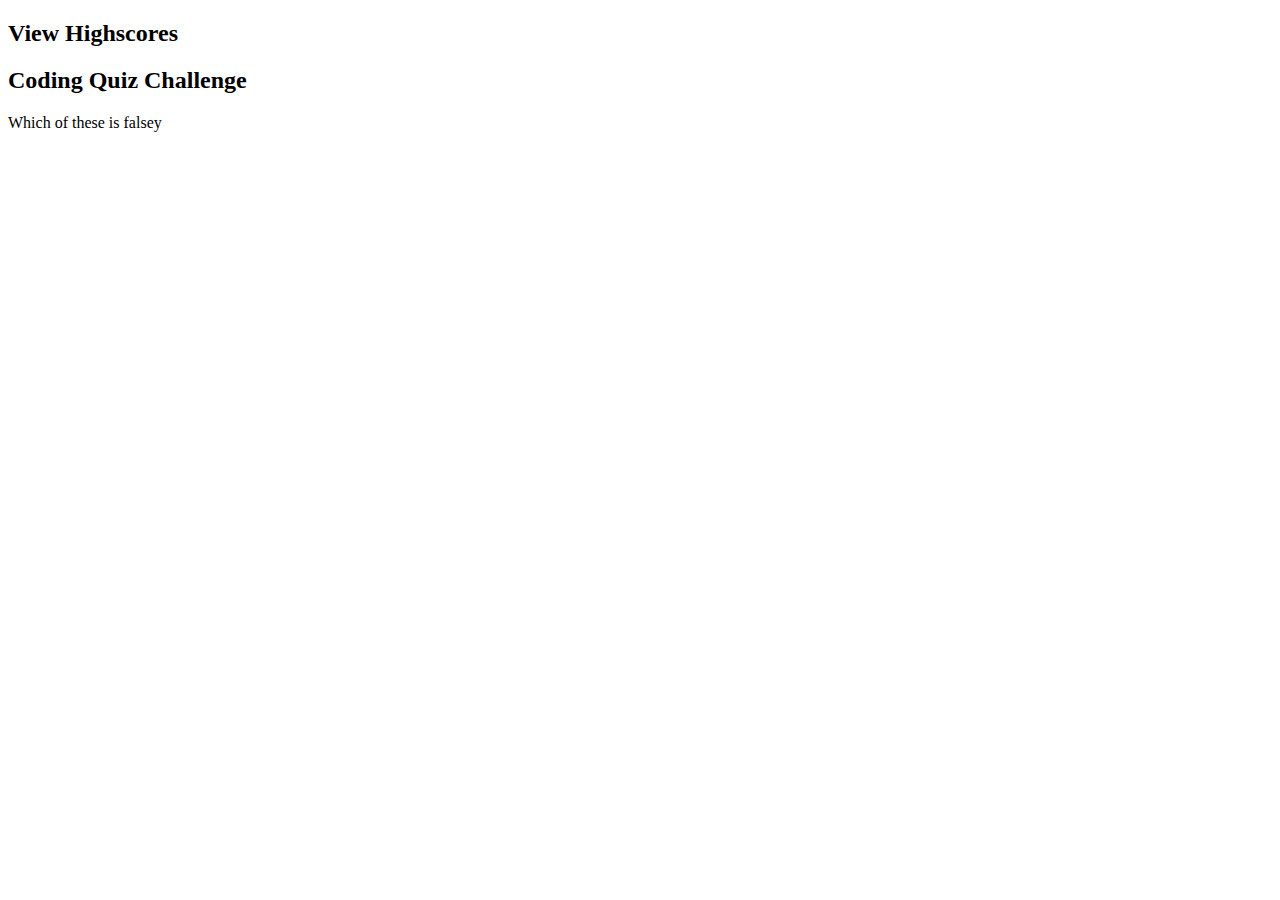
==== index.html @ 531e8202 "added initial html info and created 3 ques objects" ====
<!DOCTYPE html>
<html lang="en">
<head>
    <meta charset="UTF-8">
    <meta http-equiv="X-UA-Compatible" content="IE=edge">
    <meta name="viewport" content="width=device-width, initial-scale=1.0">
    <title>Coding Quiz Time!</title>
    <link rel="stylesheet" href="./assets/css/style.css">
</head>
<body>
    <header>
        <h2>View Highscores</h2>
    </header>

    <main >
        <h2>Coding Quiz Challenge</h2>
        <div id="title">
            <ul>
                <li class="alternatives"></li>
                <li class="alternatives"></li>
                <li class="alternatives"></li>
                <li class="alternatives"></li>
            </ul>
        </div>

    </main>
    <script src="./assets/java/script.js"></script>
</body>
</html>
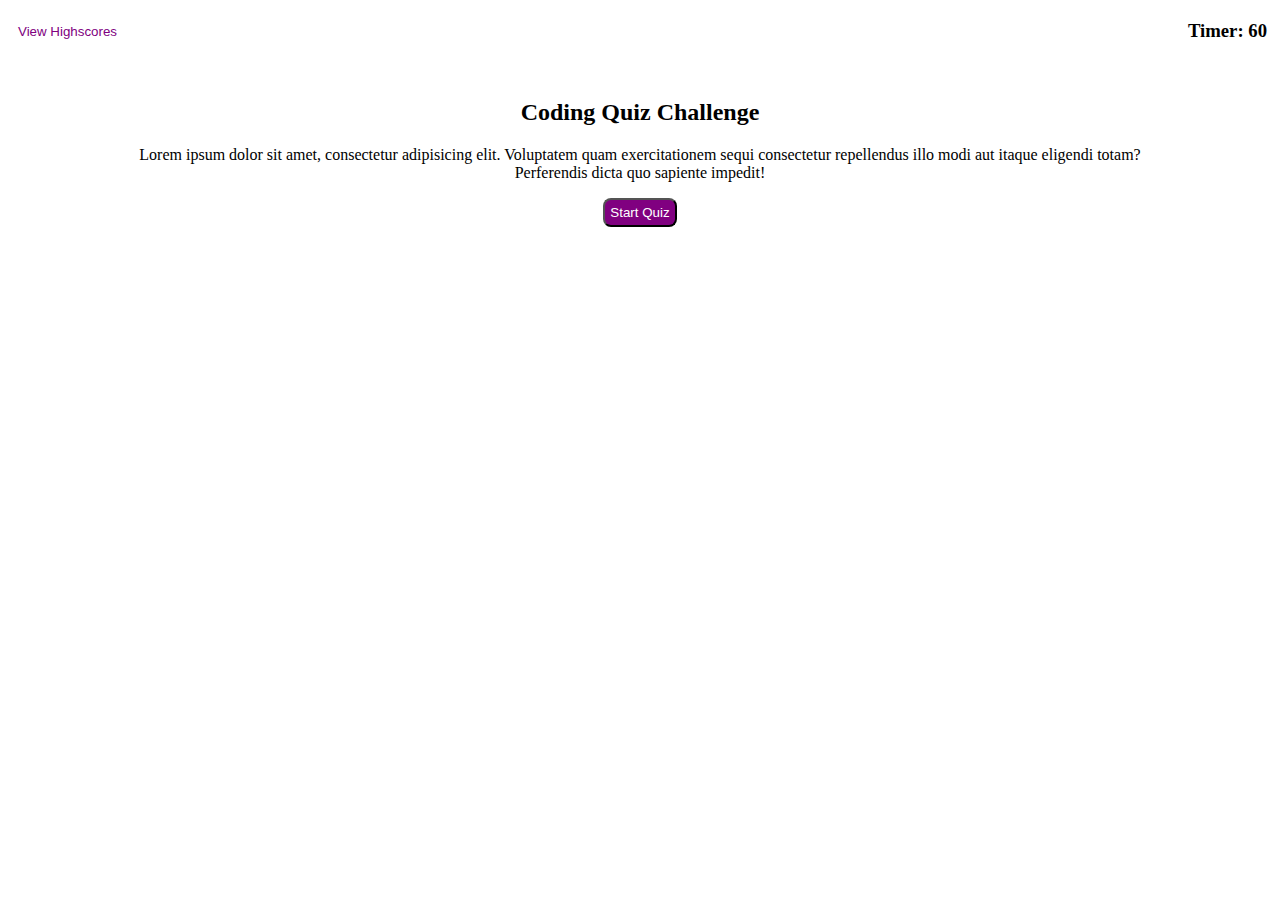
==== commit 8e111b19: "created timer and got question 1 to show up on start" ====
--- a/index.html
+++ b/index.html
@@ -8,22 +8,19 @@
     <link rel="stylesheet" href="./assets/css/style.css">
 </head>
 <body>
-    <header>
-        <h2>View Highscores</h2>
-    </header>
+    <nav>
+        <button class="scores">View Highscores</button>
+        <h3>Timer: <span class="time">60</span> </h3>
+    </nav>
 
-    <main >
-        <h2>Coding Quiz Challenge</h2>
-        <div id="title">
-            <ul>
-                <li class="alternatives"></li>
-                <li class="alternatives"></li>
-                <li class="alternatives"></li>
-                <li class="alternatives"></li>
-            </ul>
-        </div>
+        <main >
+            <h2>Coding Quiz Challenge</h2>
+            <p>Lorem ipsum dolor sit amet, consectetur adipisicing elit. Voluptatem quam exercitationem sequi consectetur repellendus illo modi aut itaque eligendi totam? Perferendis dicta quo sapiente impedit!</p>
 
-    </main>
+            <button class="start">Start Quiz</button>
+        </main>
+
+        <script src="./assets/java/questions.js"></script>
     <script src="./assets/java/script.js"></script>
 </body>
 </html>--- a/assets/css/style.css
+++ b/assets/css/style.css
@@ -0,0 +1,31 @@
+/* * {
+    border: 1px dotted red;
+} */
+
+nav {
+    display: flex;
+    justify-content: space-between;
+    padding: 5px;
+    height: 4vh;
+    align-items: center;
+    
+}
+
+nav button {
+    background: transparent;
+    color: purple;
+    border: none;
+}
+
+button {
+    background: purple;
+    color: white;
+    border-radius: 8px;
+    padding: 5px;
+}
+
+main {
+    width: 80%;
+    margin: 5vh auto;
+    text-align: center;
+}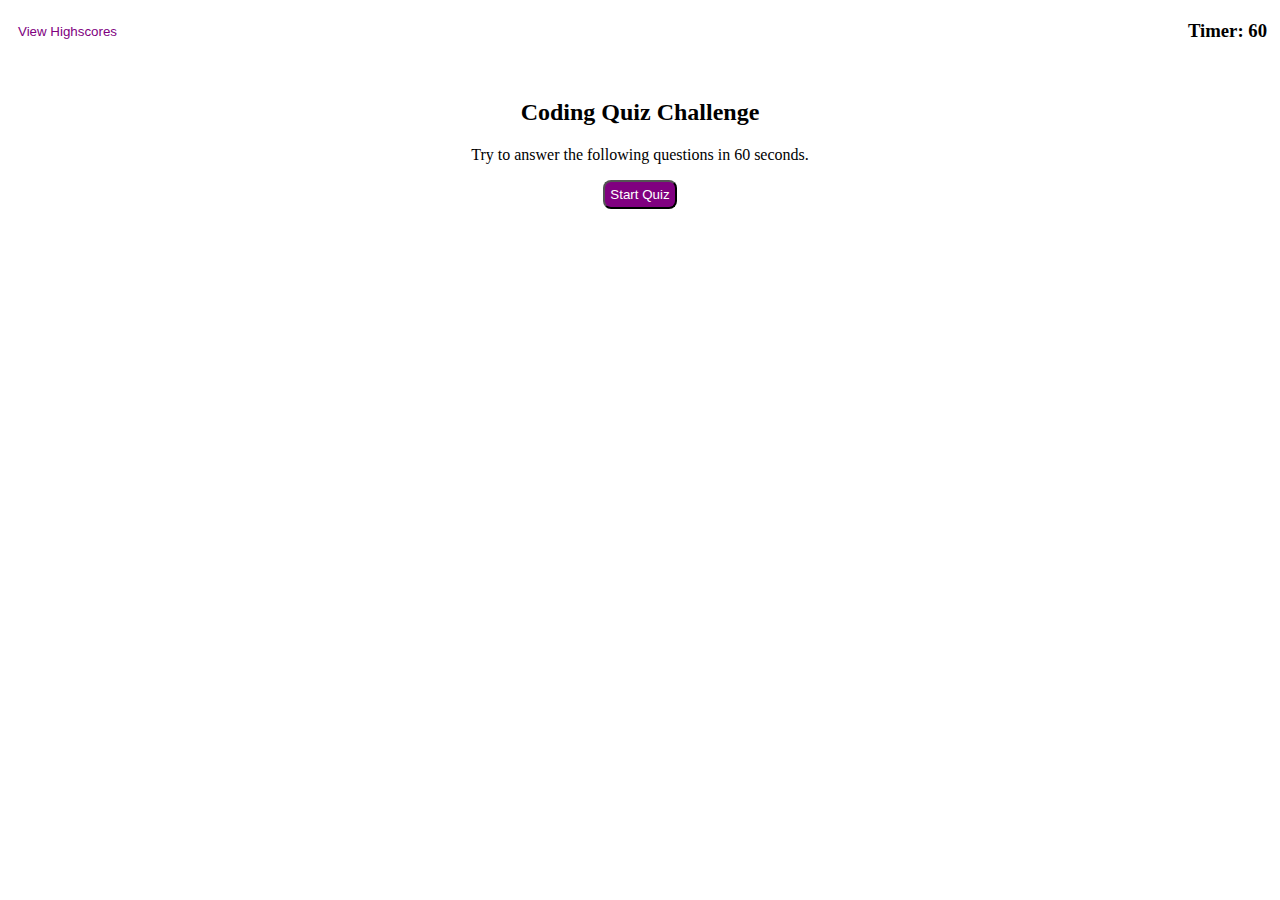
==== commit 77594418: "added a few more questions and updated readme file" ====
--- a/index.html
+++ b/index.html
@@ -9,13 +9,13 @@
 </head>
 <body>
     <nav>
-        <button class="scores">View Highscores</button>
+        <a href="./highscores.html"><button class="scores">View Highscores</button></a>
         <h3>Timer: <span class="time">60</span> </h3>
     </nav>
 
-        <main >
+        <main>
             <h2>Coding Quiz Challenge</h2>
-            <p>Lorem ipsum dolor sit amet, consectetur adipisicing elit. Voluptatem quam exercitationem sequi consectetur repellendus illo modi aut itaque eligendi totam? Perferendis dicta quo sapiente impedit!</p>
+            <p>Try to answer the following questions in 60 seconds.</p>
 
             <button class="start">Start Quiz</button>
         </main>
--- a/assets/css/style.css
+++ b/assets/css/style.css
@@ -28,4 +28,9 @@
     width: 80%;
     margin: 5vh auto;
     text-align: center;
+}
+#high-score {
+    width: 80%;
+    margin: 5vh auto;
+    text-align: center;
 }